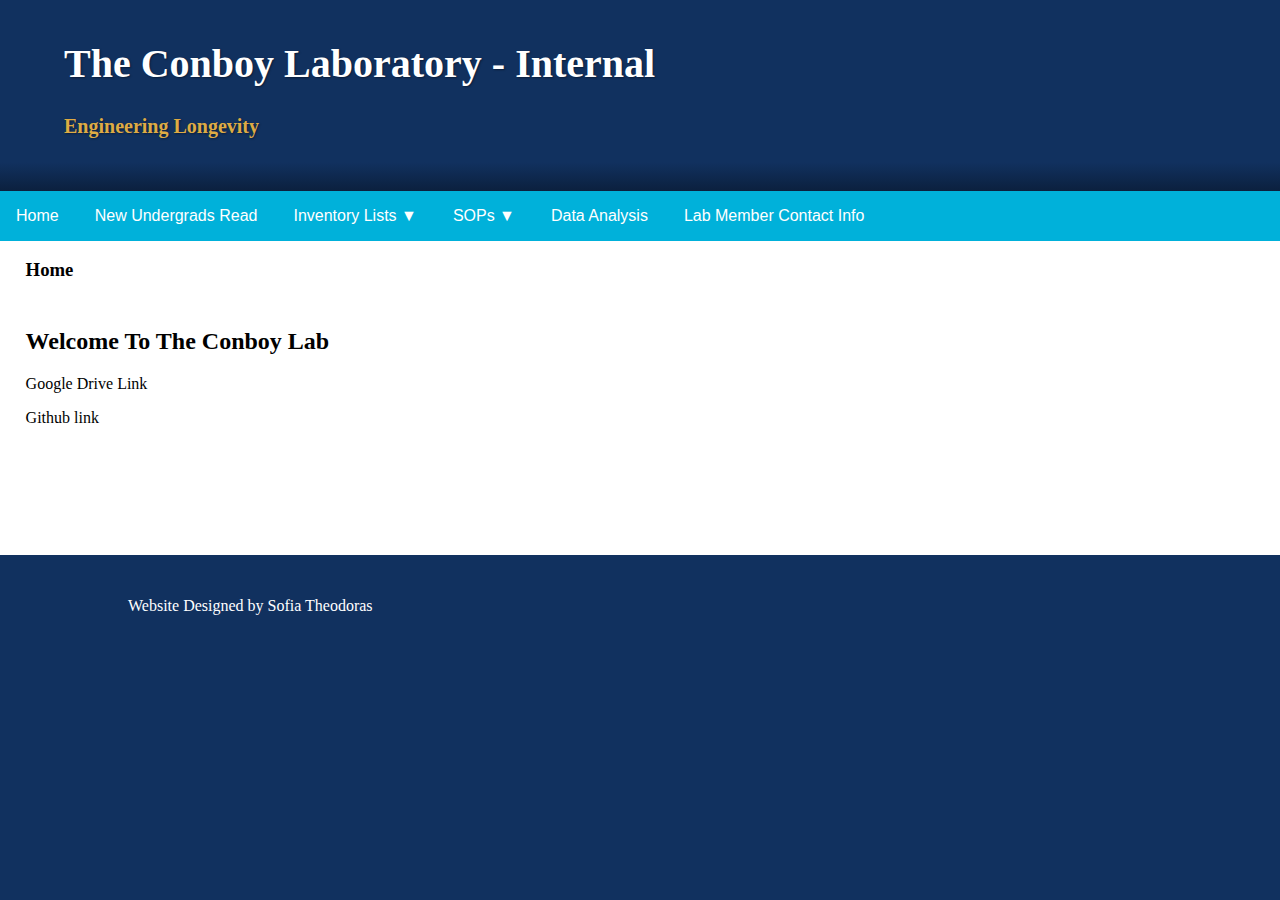
==== analysis.html @ f53400e0 "Add files via upload" ====
<!DOCTYPE html>
<html>
<head>
    <link rel="stylesheet" type="text/css" href="./main.css">
    <title>Home Page</title>
</head>

<body>
    <div class="fixed-bg"></div>

    <div class="title">
        <h1>The Conboy Laboratory - Internal</h1>
        <h4 style="color: rgb(222, 171, 68);">Engineering Longevity</h4>
    </div>

    <div class="header"> 
        <button class="dropbtn">
            <a href="./index.html">Home</a>
        </button>
        <button class="dropbtn">
            <a href="./newmembers.html">New Undergrads Read</a>
        </button>
        <div class="dropdown">
            <button class="dropbtn"><a href="./inventory.html">Inventory Lists &#9660;</a></button>
            <div class="dropdown-content">
                <a href="https://docs.google.com/spreadsheets/d/1kfeCKyKMlSPdYruknNDsgPTTW3VX1sRpLlEVBTT4ROs/edit?usp=sharing" target="_blank">Freezers and Antibodies</a>
            </div>
        </div>
        <div class="dropdown">
            <button class="dropbtn"><a href="./sop.html">SOPs &#9660;</a></button>
            <div class="dropdown-content">
                <a href="./sop/Revised_SOP_Perfusion.pdf" target="_blank" id="sop">Perfusion SOP</a>
                <a href="./pastmembers.html">Past Members</a>
            </div>
        </div>
        <button class="dropbtn">
            <a href="./analysis.html">Data Analysis</a>
        </button>
        <button class="dropbtn">
            <a href="./contact.html">Lab Member Contact Info</a>
        </button>
    </div>

    <div class="homepage">
        <div class="homepage-body">
            <h3>Home</h3>
            <h2> <br>Welcome To The Conboy Lab</h2>
            <div class="links">
                <p>Google Drive Link</p>
                <p>Github link</p>
            </div>
        </div>

        

    </div>


    <div class="footer">
        <p>Website Designed by Sofia Theodoras</p>
    </div>
</body>

</html>
---- main.css ----
html {
    margin:0;
    background-color: #11315F;
    font-family: "source serif pro", Georgia, "Times New Roman", serif;
}

body {
    background-color: white;
    margin:0;
}

.title {
    background: rgb(11,32,62);
    background: linear-gradient(0deg, rgba(11,32,62,1) 0%, rgba(17,49,95,1) 15%, rgba(17,49,95,1) 100%);
    color: white;
    padding-top: 1%;
    padding-bottom: 2%;
    padding-left: 5%;
    font-size: 20px;
    font-weight: 600;
    line-height: 1.2;
    text-shadow: 1px 1px 2px rgba(0, 0, 0, 0.4);
    word-wrap: break-word;
}

.header {
    background-color: rgb(0, 177, 218);
    color: white;
    font-family: "source serif pro", Georgia, "Times New Roman", serif;
}


a { 
    color: white; 
}

a:link { 
    text-decoration: none; 
  } 

a:visited { 
    text-decoration: none; 
  } 

a:hover { 
    text-decoration: none; 
    color: rgba(17,49,95,1);
  } 

a:active { 
    text-decoration: none; 
  }

.dropbtn {
    background-color: rgba(17,49,95,0);
    color: white;
    font-weight: 500;
    padding: 16px;
    font-size: 16px;
    border: none;
    cursor:pointer;
  }
  
  .dropdown {
    position: relative;
    display: inline-block;
    cursor:pointer;
  }
  
  .dropdown-content {
    display: none;
    position: absolute;
    background-color: #f1f1f1;
    min-width: 160px;
    box-shadow: 0px 8px 16px 0px rgba(0,0,0,0.2);
    z-index: 1;
    cursor:pointer;
  }
  
  .dropdown-content a {
    color: black;
    padding: 12px 16px;
    text-decoration: none;
    display: block;
    cursor:pointer;
  }
  
  .dropdown-content a:hover {color: rgba(17,49,95,1);}
  
  .dropdown:hover .dropdown-content {display: block;}
  
  .dropdown:hover .dropbtn {color: rgba(17,49,95,1);}

  .footer {
    background-color: #11315F;
    color: white;
    text-align: left;
    margin-top: 10%;
    padding-top: 2%;
    padding-left: 10%;
  }



  .homepage-body {
    margin-left: 2%;
  }


  .member-container {
    display: flex;
  }

  .member {
    flex: 35%;
    padding: 3%;
    margin: 2%;

  }

  .member:hover {
    text-decoration: none; 
    box-shadow: 0 0 10px 5px rgba(0,0,0,0.3);
    border-radius: 10px;
  }

  .inventory-body {
    text-align: center;
    color: black;
  }

  .iframe {
    align-items: center;
    display:block;
    text-align: center;
  }

  .inventory-pages {
    display: flex;
  }

  .page {
    flex: 25%;
    color: black;
  }

  #inventory {
    color: #11315F;
  }

  #inventory:hover {
    color: rgb(92, 92, 92);
  }



  .sop-body {
    text-align: center;
  }

  #sop {
    color: black;
  }

  .newmembers-body {
    margin: 5%;
  }

  .toc {
    background-color: lightgray;
    border-radius: 10px;
    padding: 1%;
    font-weight: 600;
  }
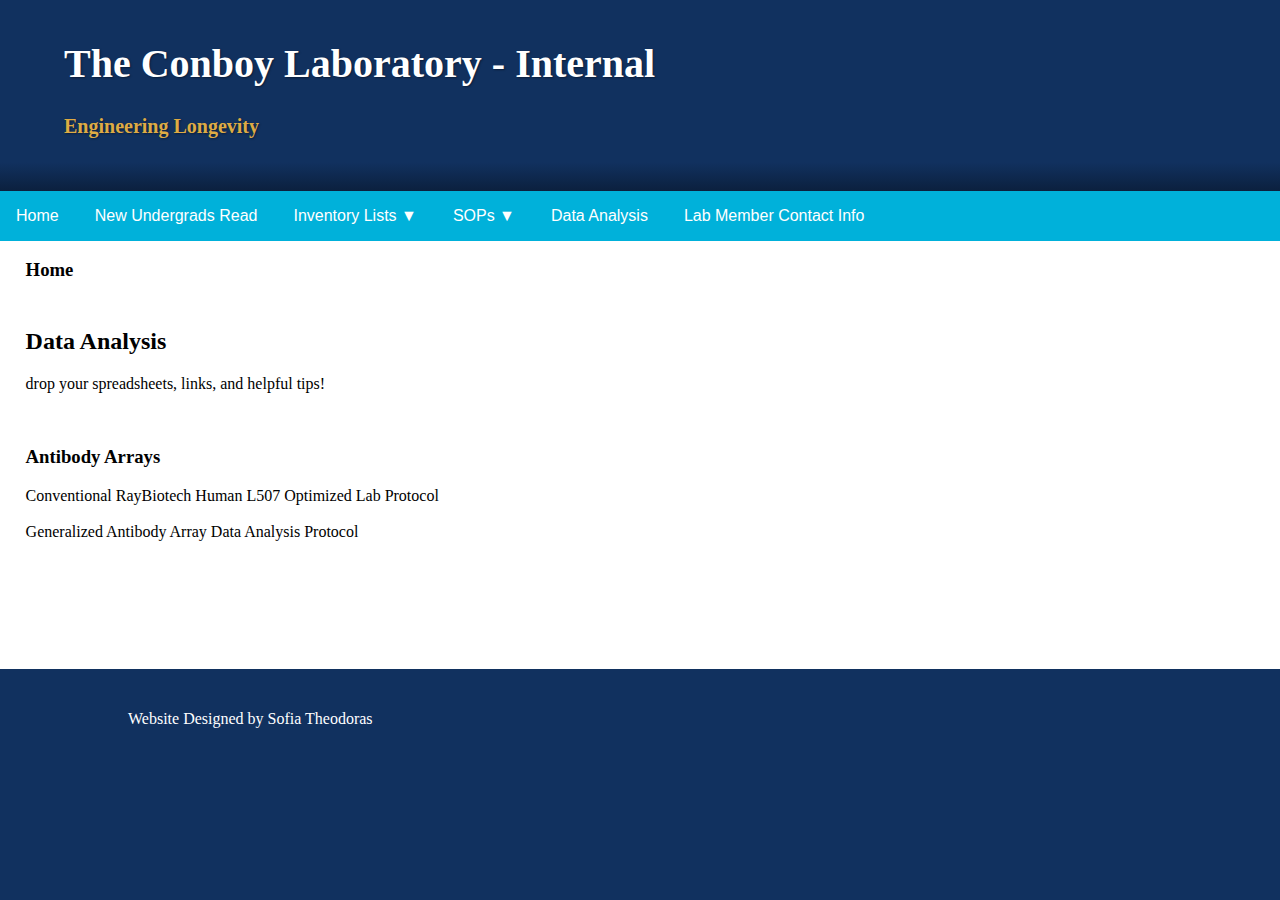
==== commit 460a2658: "Add files via upload" ====
--- a/analysis.html
+++ b/analysis.html
@@ -30,7 +30,6 @@
             <button class="dropbtn"><a href="./sop.html">SOPs &#9660;</a></button>
             <div class="dropdown-content">
                 <a href="./sop/Revised_SOP_Perfusion.pdf" target="_blank" id="sop">Perfusion SOP</a>
-                <a href="./pastmembers.html">Past Members</a>
             </div>
         </div>
         <button class="dropbtn">
@@ -44,10 +43,16 @@
     <div class="homepage">
         <div class="homepage-body">
             <h3>Home</h3>
-            <h2> <br>Welcome To The Conboy Lab</h2>
+            <h2> <br>Data Analysis</h2>
             <div class="links">
-                <p>Google Drive Link</p>
-                <p>Github link</p>
+                <p>drop your spreadsheets, links, and helpful tips!</p>
+
+                <br>
+                <h3>Antibody Arrays</h3>
+                <a id="aa" href="./dataanalysis/Conventional RayBiotech L507 Human Antibody Array Protocol.pdf" target="_blank">Conventional RayBiotech Human L507 Optimized Lab Protocol</a>
+                <br>
+                <br>
+                <a id="aa" href="dataanalysis/Generalized Antibody Array Process-Copy1.ipynb" target="_blank">Generalized Antibody Array Data Analysis Protocol</a>
             </div>
         </div>
 
--- a/main.css
+++ b/main.css
@@ -7,6 +7,10 @@
 body {
     background-color: white;
     margin:0;
+}
+
+ul {
+  font-weight: 600;
 }
 
 .title {
@@ -109,13 +113,14 @@
 
   .member-container {
     display: flex;
+    width: 100%;
+    flex-wrap: wrap;
   }
 
   .member {
-    flex: 35%;
+    flex: 20%;
     padding: 3%;
     margin: 2%;
-
   }
 
   .member:hover {
@@ -171,4 +176,16 @@
     border-radius: 10px;
     padding: 1%;
     font-weight: 600;
+  }
+
+
+
+
+
+  #aa {
+    color: black;
+  }
+
+  #aa:hover {
+    color: blueviolet;
   }